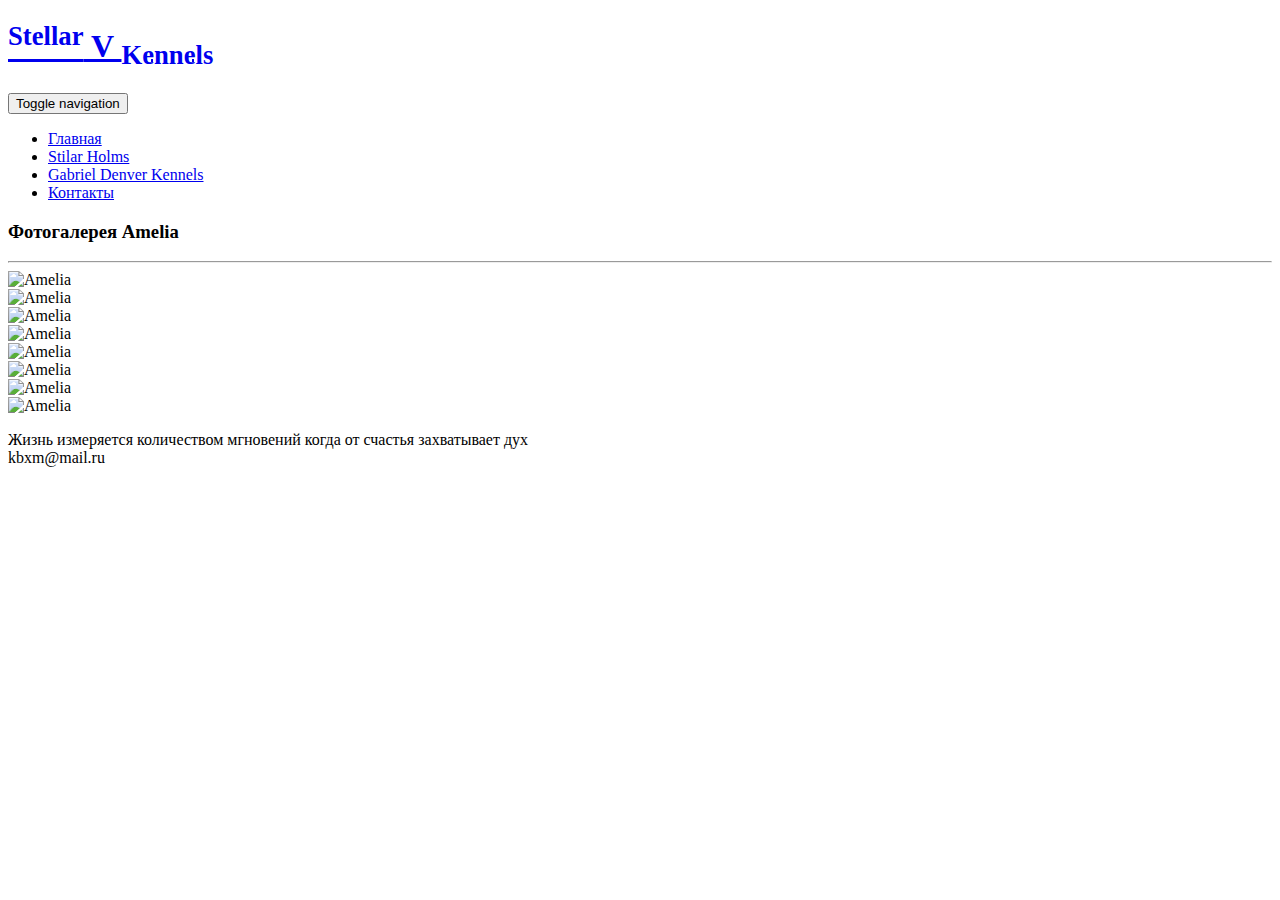
==== proizvoditeli_Amelia.html @ 75e5738d "Update proizvoditeli_Amelia.html" ====
﻿<!DOCTYPE html>
<html lang="ru">
  <head>
    <meta charset="utf-8">
    <meta http-equiv="X-UA-Compatible" content="IE=edge"> <!--для интерет Explorer-->
    <meta name="viewport" content="width=device-width, initial-scale=1"> <!--для корректного изображения в мобильных устройствах-->
    <!-- The above 3 meta tags *must* come first in the head; any other head content must come *after* these tags -->
    <title>Уиппет Stellar V Kennels</title>

    <!-- Bootstrap -->
    <link href="assets/css/bootstrap.min.css" rel="stylesheet">    <!--для подключения скаченного Bootstrap-->
    
     <link href="assets/css/style.css" rel="stylesheet">    <!--для подключения style.css-->

    <!-- HTML5 shim and Respond.js for IE8 support of HTML5 elements and media queries -->
    <!-- WARNING: Respond.js doesn't work if you view the page via file:// -->
    <!--[if lt IE 9]>
      <script src="https://oss.maxcdn.com/html5shiv/3.7.3/html5shiv.min.js"></script>
      <script src="https://oss.maxcdn.com/respond/1.4.2/respond.min.js"></script>
    <![endif]-->
  </head>
  <body>
    

   <div class="container-fluid" >                                     <!-- style="background-color: red; height: 100px">-->
       <div class="row">
         <nav role="navigation" class="navbar navbar-inverse">
             <div class="container">
                <div class="navbar-header header">
                   <div class="container">
                       <div class="row">
                           <div class="col-lg-12">
                               <h1><a href="#"><sup>Stellar</sup> V <sub>Kennels</sub></a></h1>
                           </div>
                       </div>
                   </div>
                    <button type="button" data-target="#navbarCollapse" data-toggle="collapse" class="navbar-toggle">
                        <span class="sr-only">Toggle navigation</span>
                        <span class="icon-bar"></span>
                        <span class="icon-bar"></span>
                        <span class="icon-bar"></span>
                    </button>
                </div>
                
                 <div id="navbarCollapse" class="collapse navbar-collapse navbar-right">
                     <ul class="nav nav-pills"> <!--nav-pills для выравнивания по горизонтали-->
                         <li> <a href="index.html">Главная</a> </li>
                         <li><a href="proizvoditeli.html">Stilar Holms</a></li>
                         <li><a href="proizvoditeli_G.html">Gabriel Denver Kennels</a></li>
                    <li><a href="kontact.html">Контакты</a></li>
                     </ul>
                 </div>
             </div>
         </nav>
        </div>
   </div>
          <div class="wrapper">    <!-- основной блок>-->
              <div class="container">
                  <div class="row">
  			          <div class="col-lg-12">
                     <h3>Фотогалерея Amelia </h3>
                     <hr>
                     <div class="row">  
                       
                        <div class="film_block col-lg-6 col-md-6 col-sm-6 col-xs-12">
                          <img src="assets/img/Amelia/DSC_0684.JPG" alt="Amelia"> 
                            <!--<div class="film_label">ООО «ОПТИМ Толедо»</div>--> 
                        </div>
                        <div class="film_block col-lg-6 col-md-6 col-sm-6 col-xs-12">
                          <img src="assets/img/Amelia/DSC_1057.JPG" alt="Amelia"> 
                            <!--<div class="film_label">ООО «ОПТИМ Толедо»</div>--> 
                        </div>
                         
                        <div class="film_block col-lg-6 col-md-6 col-sm-6 col-xs-12">
                          <img src="assets/img/Amelia/DSC_1059.JPG" alt="Amelia"> 
                            <!--<div class="film_label">ООО «ОПТИМ Толедо»</div> -->
                        </div>
                        <div class="film_block col-lg-6 col-md-6 col-sm-6 col-xs-12">
                          <img src="assets/img/Amelia/DSC_1063.JPG" alt="Amelia"> 
                            <!--<div class="film_label">ООО «ОПТИМ Толедо»</div> -->
                        </div>
                        <div class="film_block col-lg-6 col-md-6 col-sm-6 col-xs-12">
                          <img src="assets/img/Amelia/DSC_1067.JPG" alt="Amelia"> 
                            <!--<div class="film_label">ООО «ОПТИМ Толедо»</div>--> 
                        </div>
                          <div class="film_block col-lg-6 col-md-6 col-sm-6 col-xs-12">
                          <img src="assets/img/Amelia/DSC_1074.JPG" alt="Amelia"> 
                            <!--<div class="film_label">ООО «ОПТИМ Толедо»</div>--> 
                        </div>
                        <div class="film_block col-lg-6 col-md-6 col-sm-6 col-xs-12">
                          <img src="assets/img/Amelia/DSC_1076.JPG" alt="Amelia"> 
                            <!--<div class="film_label">ООО «ОПТИМ Толедо»</div>--> 
                        </div>
                        <div class="film_block col-lg-6 col-md-6 col-sm-6 col-xs-12">
                          <img src="assets/img/Amelia/DSC_1077.JPG" alt="Amelia"> 
                            <!--<div class="film_label">ООО «ОПТИМ Толедо»</div>--> 
                        </div>
                     </div>
                     </div>
                    </div>
                     <div class="margin-8"></div>   
                  </div>
                </div>
              <div class="clear"></div>
          <footer>
              <div class="container">
                  <p class="text-center">Жизнь измеряется  количеством мгновений когда от счастья захватывает дух <br> kbxm@mail.ru</p>
              </div>
          </footer>
          
           <!--<h1>Hello, world!</h1>
           <div class="col-lg-12 col-md-10 col-sm-8 col-xs-6" style="background-color: green; height: 100px"></div> для подключения сетки из 12 колонок
            <div class="col-lg-2 hidden-lg col-md-2 hidden-md col-sm-4 col-xs-6" style="background-color: black; height: 100px"></div>-->
      
   
    <!-- jQuery (necessary for Bootstrap's JavaScript plugins) -->
    <script src="https://ajax.googleapis.com/ajax/libs/jquery/1.12.4/jquery.min.js"></script>
    <!-- Include all compiled plugins (below), or include individual files as needed -->
    <script src="assets/js/bootstrap.min.js"></script>
  </body>
</html>
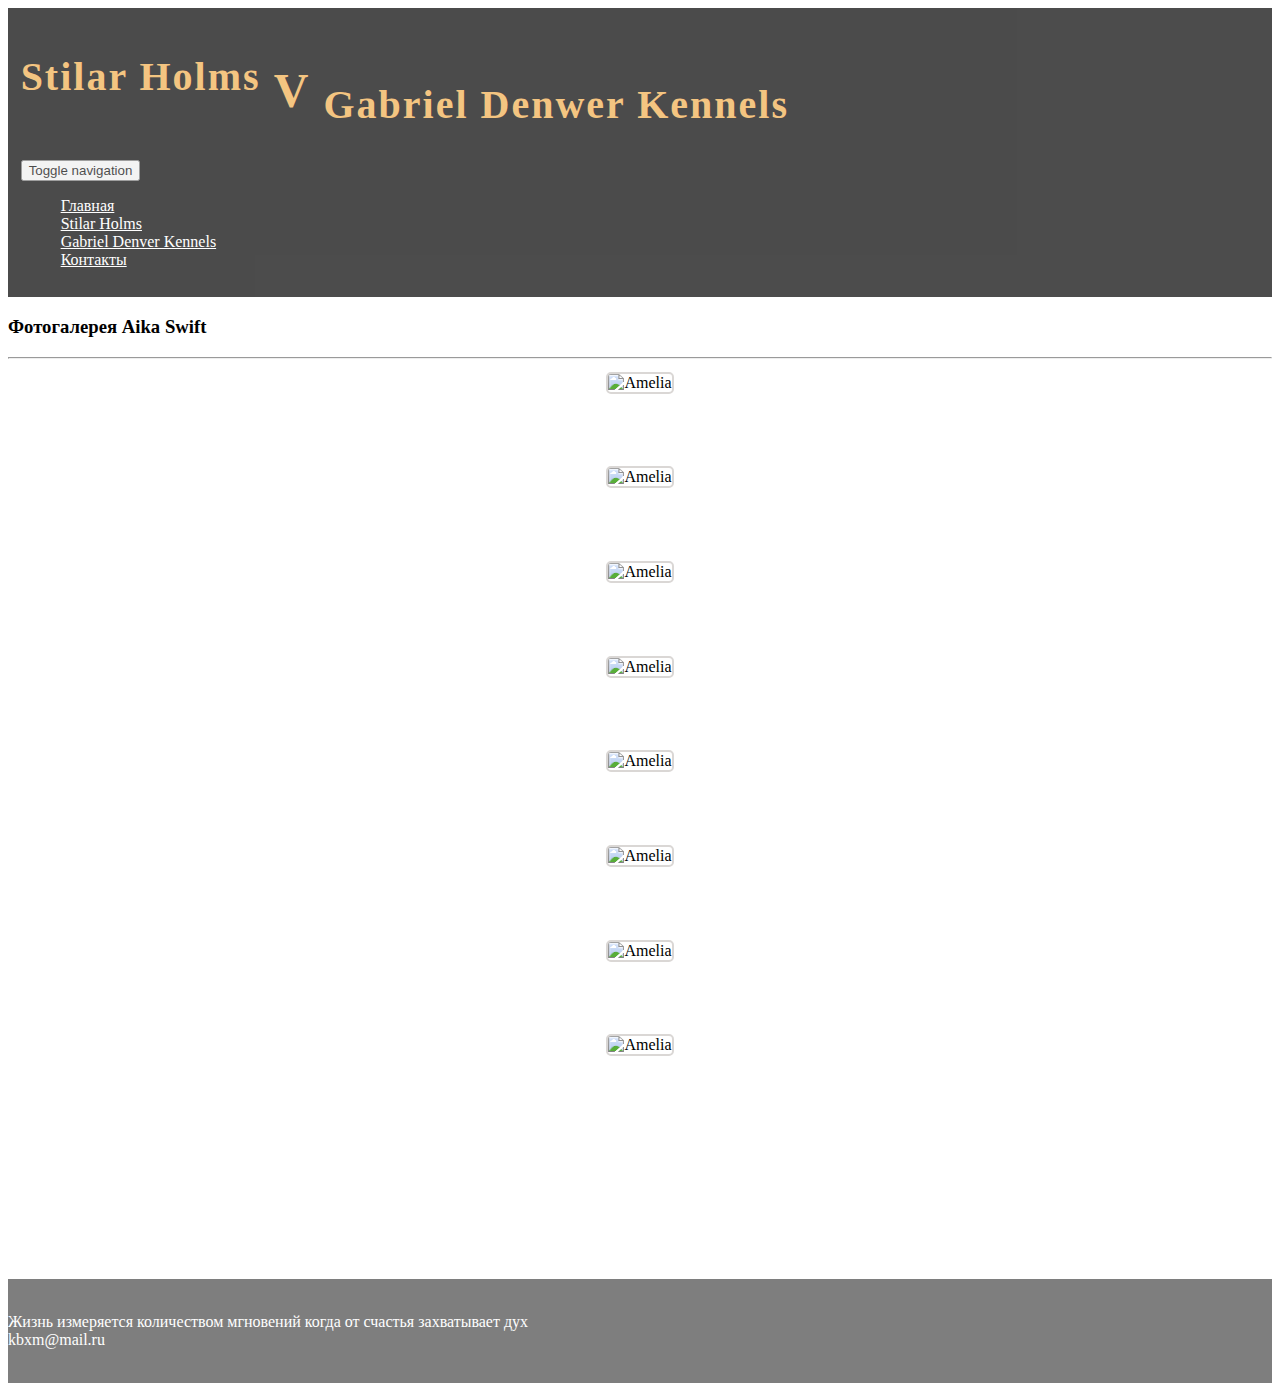
==== commit ff1588a6: "Update proizvoditeli_Amelia.html" ====
--- a/proizvoditeli_Amelia.html
+++ b/proizvoditeli_Amelia.html
@@ -5,7 +5,7 @@
     <meta http-equiv="X-UA-Compatible" content="IE=edge"> <!--для интерет Explorer-->
     <meta name="viewport" content="width=device-width, initial-scale=1"> <!--для корректного изображения в мобильных устройствах-->
     <!-- The above 3 meta tags *must* come first in the head; any other head content must come *after* these tags -->
-    <title>Уиппет Stellar V Kennels</title>
+    <title>Уиппет Stilar V Kennels</title>
 
     <!-- Bootstrap -->
     <link href="assets/css/bootstrap.min.css" rel="stylesheet">    <!--для подключения скаченного Bootstrap-->
@@ -30,7 +30,7 @@
                    <div class="container">
                        <div class="row">
                            <div class="col-lg-12">
-                               <h1><a href="#"><sup>Stellar</sup> V <sub>Kennels</sub></a></h1>
+                               <h1><a href="#"><sup>Stilar Holms</sup> V <sub>Gabriel Denwer Kennels</sub></a></h1>
                            </div>
                        </div>
                    </div>
@@ -58,7 +58,7 @@
               <div class="container">
                   <div class="row">
   			          <div class="col-lg-12">
-                     <h3>Фотогалерея Amelia </h3>
+                     <h3>Фотогалерея Aika Swift </h3>
                      <hr>
                      <div class="row">  
                        
--- a/assets/css/style.css
+++ b/assets/css/style.css
@@ -0,0 +1,158 @@
+
+.header a, a:hover{
+    color: #f0ad4d;
+    text-decoration: none;
+}
+
+.header h1 {
+    letter-spacing: 2px;
+    font-size: 300%;
+}
+
+.header p {
+    color: white !important;
+    font-size: 150%;
+    letter-spacing: 3px;
+}
+
+.nav-pills>li.active>a, .nav-pills>li.active>a:focus, .nav-pills>li.active>a:hover {
+    color: #fff;
+    background-color: #346270;
+}
+
+.nav-pills>li>a {
+    color: #fff;
+}
+
+.nav-pills>li>a:hover {
+    background-color: #346270;
+}
+
+.navbar-inverse {
+    background-color: black;
+    opacity: 0.7;
+    border-color: #080808;
+    padding: 1%;
+}
+
+@media (max-width: 767px) {
+    .nav-pills>li {
+        float: none;
+    }
+
+    .nav-pills {
+    text-align: center;
+    }
+
+    .header h1 {
+    font-size: 160%;
+    letter-spacing: 1px;
+    }
+
+    .header p {
+    font-size: 100%;
+    letter-spacing: 2px;
+}
+    
+    .header {
+    text-align: center;
+    }
+}
+
+.clear {
+  clear: both;
+    height: 63px;
+}
+
+.wrapper {
+    min-height: 100%;
+}
+
+html, body {
+    height: 100%;
+}
+
+.film_block {
+
+    padding: 5px 5px 5px 5px;
+    text-align: center;
+   
+}
+
+.film_block img {
+   margin-bottom: 5%;
+    border-radius: 5px;
+    border: solid 2px #dad7d5;
+    width: 100%;
+   
+}
+
+.film_label {
+    padding: 2px;
+    margin-bottom: 10%;
+}
+
+.margin-8 {
+    margin-top: 8%;
+}
+
+.panel-body {
+    background-color: rgba(208, 150, 228, 1);
+}  
+.panel-danger>.panel-heading {
+    background-color: rgba(87, 29, 107, 1);
+    color: white;
+    border-color: rgba(208, 150, 228, 1);
+    
+}
+h4 {
+    font: normal 140% 'century gothic', arial;
+    margin: 2px 2px 2px 2px;
+    padding: 5px 5px 5px 5px;
+    color: #000;
+}
+.menubar {
+		background-color:white;
+		
+    border: 2px solid blue;
+	}
+
+
+ul.menu li {
+		margin: 10px 1px 0px 1px;
+    list-style: none;
+	}
+
+ul.menu li a {
+		font: normal 120% 'trebuchet ms', sans-serif;
+		height: 25px;
+		padding: 5px 5px 5px 1px;
+		color: red;
+	}
+ul.menu li.selected a {
+    color: burlywood;
+}
+
+    .table tbody>tr>td.vert-align {
+      vertical-align: middle;
+    }
+
+footer {
+    color: #fff;
+    background: black;
+    opacity: 0.5;
+    padding: 17px 0 18px 0;
+    border-top: 1px solid #000;
+}
+
+footer a {
+    color: #999;
+}
+
+footer a:hover {
+    color: #efefef;
+}
+
+
+
+
